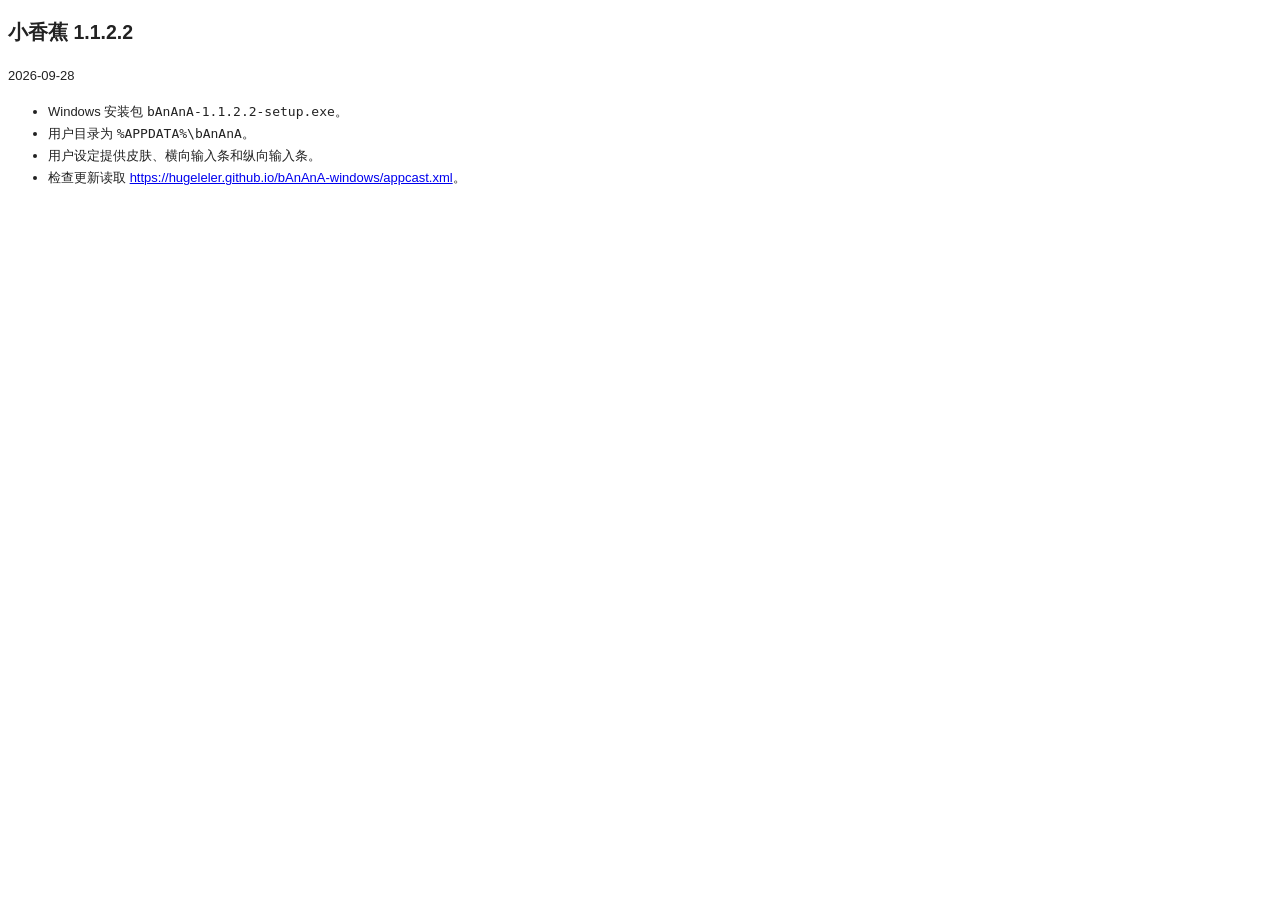
==== changelog.html @ 0b595eac "Publish the Windows update feed the same way as bAnAnA-mac." ====
<!DOCTYPE html>
<html lang="zh-Hans">
<head>
<meta charset="utf-8"/>
<title>小香蕉更新日志</title>
</head>
<body>
<div style="font-size: 13px; font-family: 'Microsoft YaHei', sans-serif; line-height: 1.7; color: #222222;">
<h2>小香蕉 1.1.2.2</h2>
<p>2026-09-28</p>
<ul>
<li>Windows 安装包 <code>bAnAnA-1.1.2.2-setup.exe</code>。</li>
<li>用户目录为 <code>%APPDATA%\bAnAnA</code>。</li>
<li>用户设定提供皮肤、横向输入条和纵向输入条。</li>
<li>检查更新读取 <a href="https://hugeleler.github.io/bAnAnA-windows/appcast.xml">https://hugeleler.github.io/bAnAnA-windows/appcast.xml</a>。</li>
</ul>
</div>
</body>
</html>
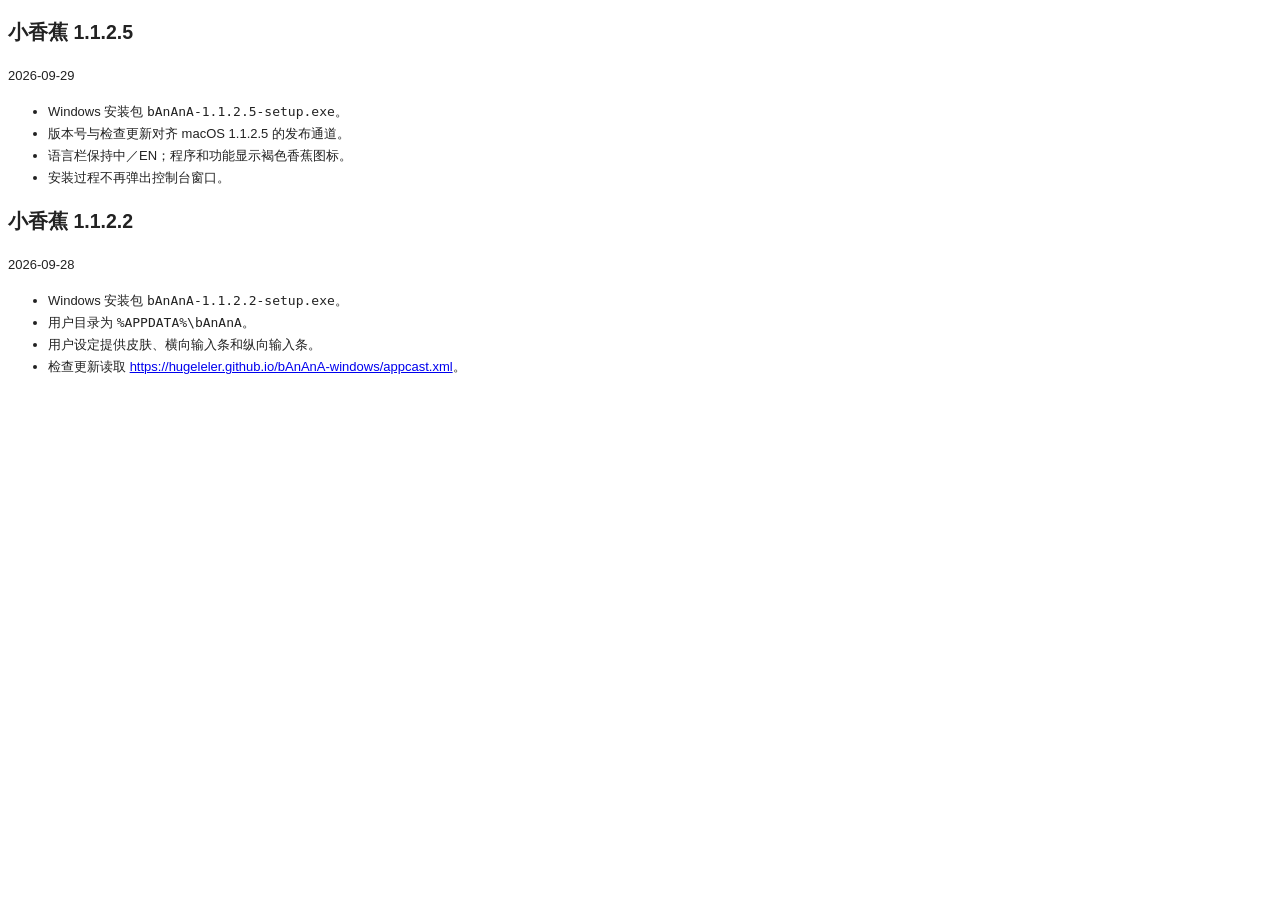
==== commit 2a3e509d: "Publish Windows 1.1.2.5 changelog" ====
--- a/changelog.html
+++ b/changelog.html
@@ -6,6 +6,14 @@
 </head>
 <body>
 <div style="font-size: 13px; font-family: 'Microsoft YaHei', sans-serif; line-height: 1.7; color: #222222;">
+<h2>小香蕉 1.1.2.5</h2>
+<p>2026-09-29</p>
+<ul>
+<li>Windows 安装包 <code>bAnAnA-1.1.2.5-setup.exe</code>。</li>
+<li>版本号与检查更新对齐 macOS 1.1.2.5 的发布通道。</li>
+<li>语言栏保持中／EN；程序和功能显示褐色香蕉图标。</li>
+<li>安装过程不再弹出控制台窗口。</li>
+</ul>
 <h2>小香蕉 1.1.2.2</h2>
 <p>2026-09-28</p>
 <ul>
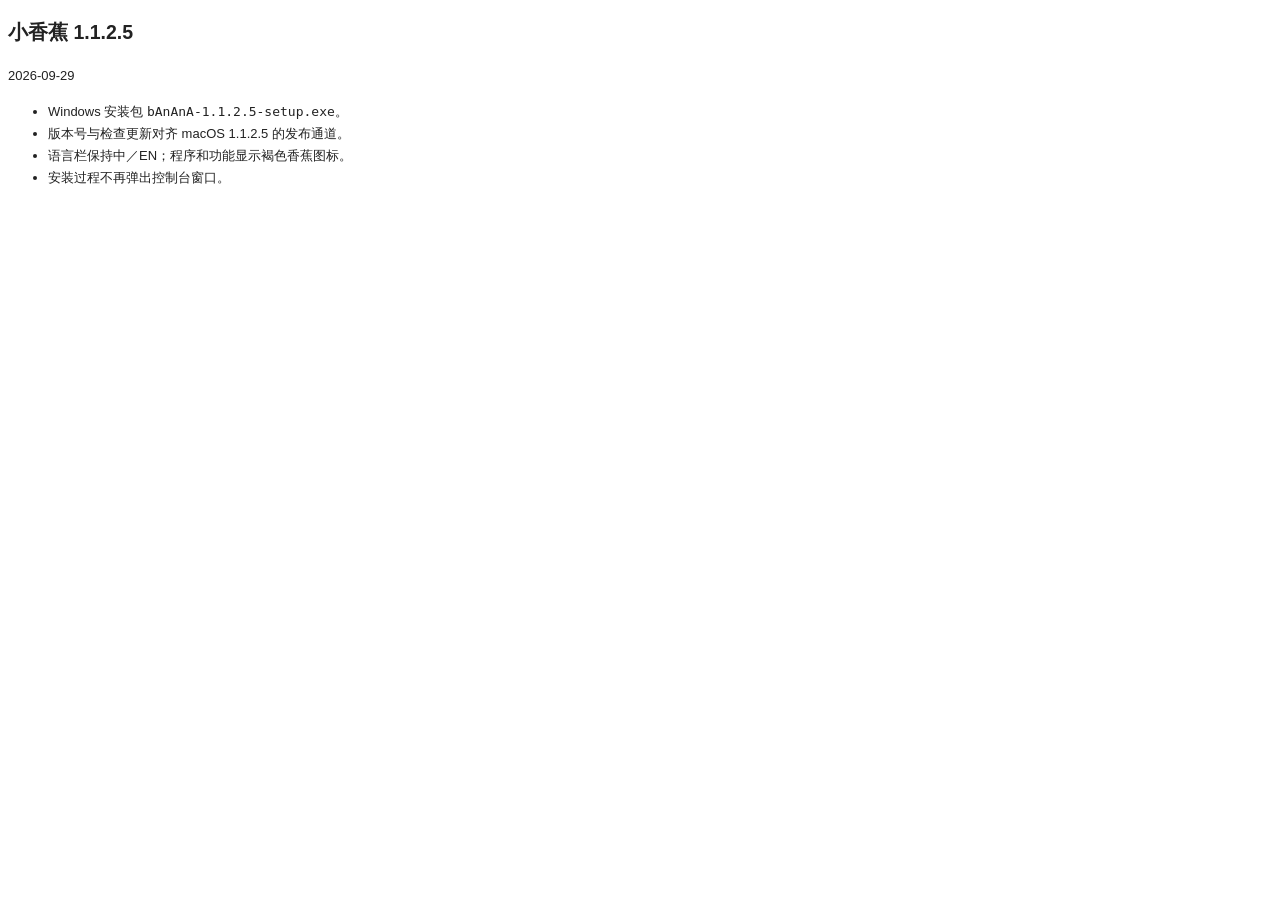
==== commit a59d9672: "去掉已不存在的 1.1.2.2 更新说明" ====
--- a/changelog.html
+++ b/changelog.html
@@ -14,14 +14,6 @@
 <li>语言栏保持中／EN；程序和功能显示褐色香蕉图标。</li>
 <li>安装过程不再弹出控制台窗口。</li>
 </ul>
-<h2>小香蕉 1.1.2.2</h2>
-<p>2026-09-28</p>
-<ul>
-<li>Windows 安装包 <code>bAnAnA-1.1.2.2-setup.exe</code>。</li>
-<li>用户目录为 <code>%APPDATA%\bAnAnA</code>。</li>
-<li>用户设定提供皮肤、横向输入条和纵向输入条。</li>
-<li>检查更新读取 <a href="https://hugeleler.github.io/bAnAnA-windows/appcast.xml">https://hugeleler.github.io/bAnAnA-windows/appcast.xml</a>。</li>
-</ul>
 </div>
 </body>
 </html>
